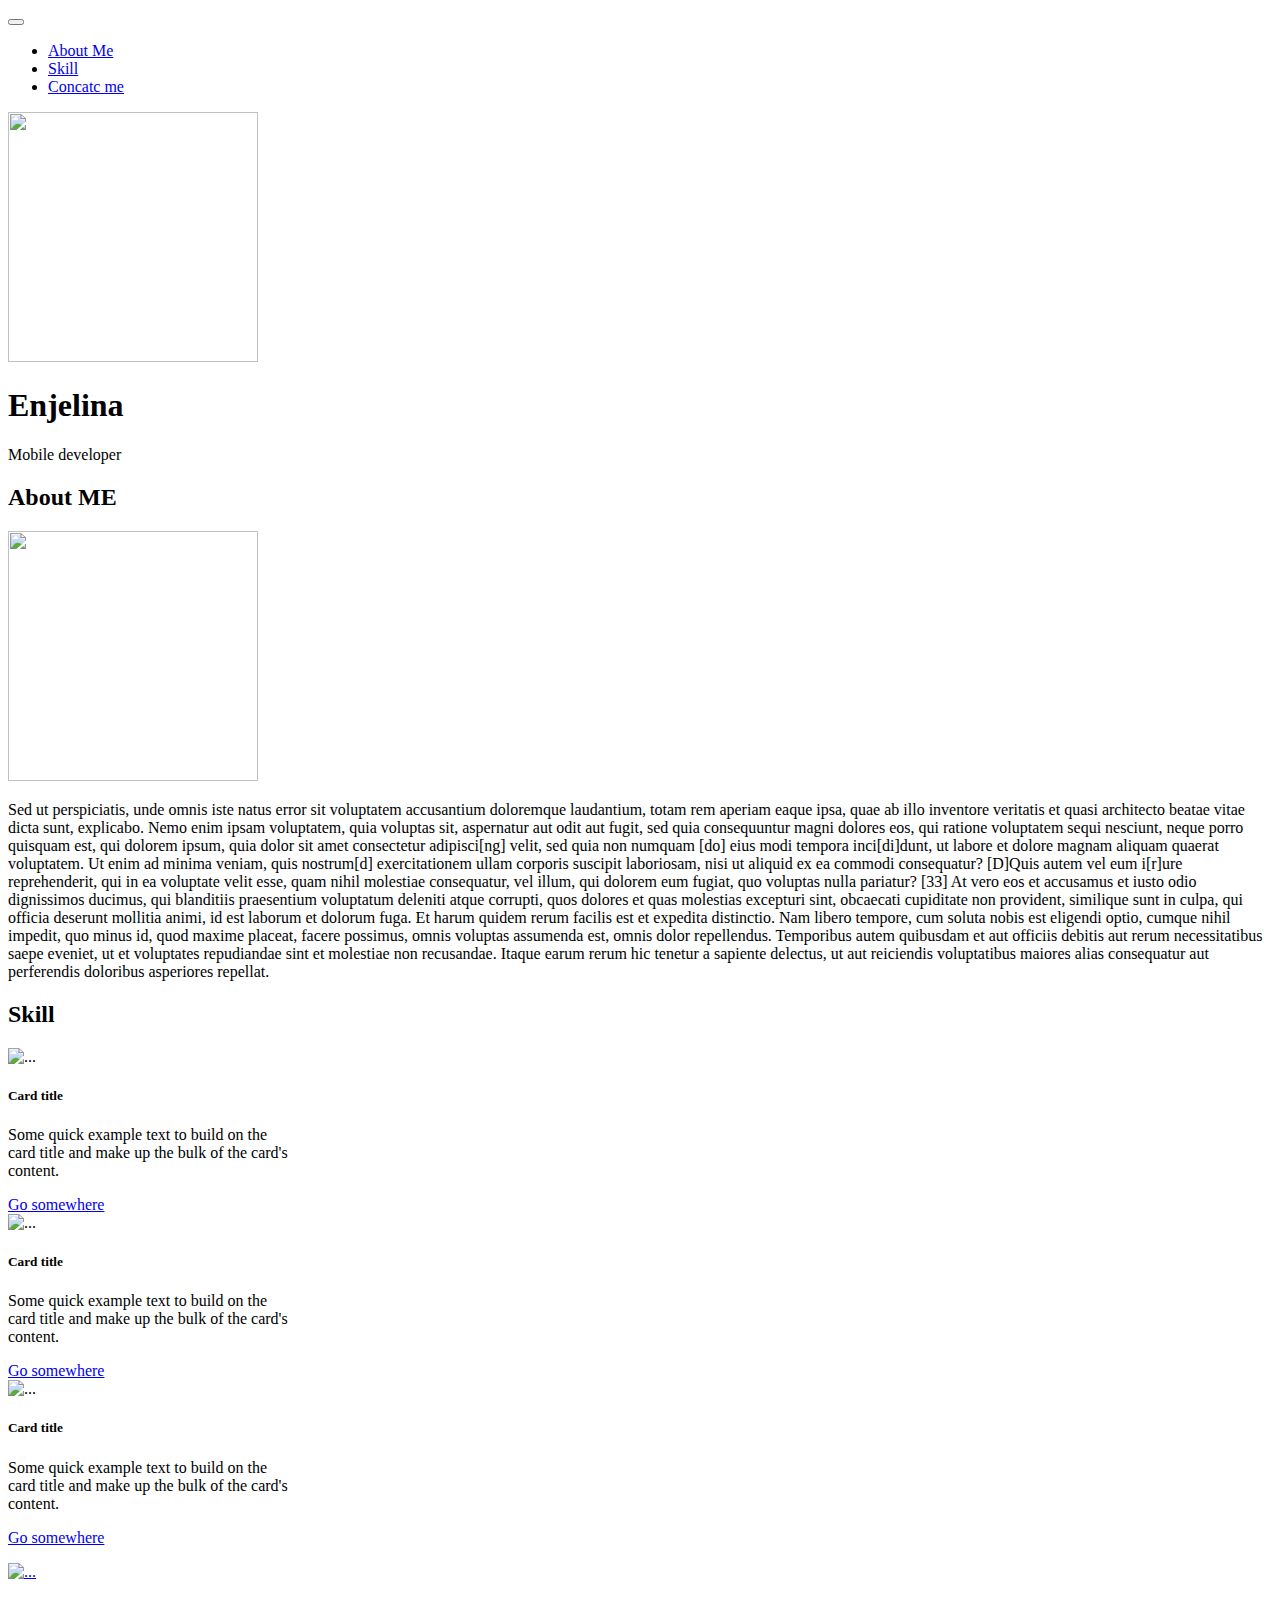
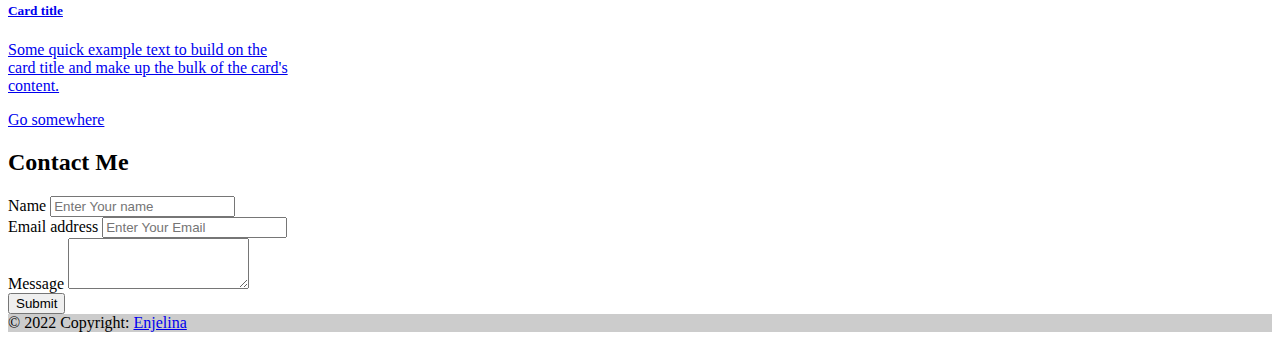
==== angel.html @ 494e5b5a "add bootstrap" ====
<!doctype html>
<html lang="en">
  <head>
    <meta charset="utf-8">
    <meta name="viewport" content="width=device-width, initial-scale=1">
    <title>Bootstrap demo</title>
    <link rel="preconnect" href="https://fonts.googleapis.com">
<link rel="preconnect" href="https://fonts.gstatic.com" crossorigin>
    <link rel="stylesheet" href="css/style-bootstrap.css">
    <link href="https://cdn.jsdelivr.net/npm/bootstrap@5.2.2/dist/css/bootstrap.min.css" rel="stylesheet" integrity="sha384-Zenh87qX5JnK2Jl0vWa8Ck2rdkQ2Bzep5IDxbcnCeuOxjzrPF/et3URy9Bv1WTRi" crossorigin="anonymous">
  </head>
  <body>
    <nav class="navbar navbar-expand-lg bg-light shadow p-3 mb-5 bg-body rounded sticky-top">
        <div class="container-fluid">

          <button class="navbar-toggler" type="button" data-bs-toggle="collapse" data-bs-target="#navbarNav" aria-controls="navbarNav" aria-expanded="false" aria-label="Toggle navigation">
            <span class="navbar-toggler-icon"></span>
          </button>
          <div class="collapse navbar-collapse" id="navbarNav">
            <ul class="navbar-nav mx-auto ">
              <li class="nav-item">
                <a class="nav-link active fw-bold text-dark" aria-current="page" href="#aboutme">About Me</a>
              </li>
              <li class="nav-item">
                <a class="nav-link fw-bold text-dark " href="#skill">Skill</a>
              </li>
              <li class="nav-item">
                <a class="nav-link fw-bold text-dark" href="#contactme">Concatc me</a>
              </li>
            </ul>
          </div>
        </div>
      </nav>

      <!-- Profile  -->

      <div id="hero"class="container d-flex flex-column mb-3 align-items-center justify-content-center ">
        <img src="assets/image/image-hero.jpeg" class="profile rounded-circle" alt="">
        <style>
          img {
            width: 250px;
            height: 250px;
            object-fit: cover;
          }
        </style>
        <h1 class="name-title">Enjelina</h1>
        <P class="sub-title">Mobile developer </P>
        <i class="bi bi-arrow-down"></i>

      </div>
      <!-- About me -->

      <div id="aboutme" class="container mb-5">
        <h2 class="text-center mb-4">About ME</h2>
        <div class="row">
            <div class="col-6">
                <img src="assets/image/image-about.jpeg" class="shadow rounded w-100" alt="">
            </div>
            <div class="col-6">
                <p class="text-about text-secondary lh-lg">Sed ut perspiciatis, unde omnis iste natus error sit voluptatem accusantium doloremque laudantium, totam rem aperiam eaque ipsa, quae ab illo inventore veritatis et quasi architecto beatae vitae dicta sunt, explicabo. Nemo enim ipsam voluptatem, quia voluptas sit, aspernatur aut odit aut fugit, sed quia consequuntur magni dolores eos, qui ratione voluptatem sequi nesciunt, neque porro quisquam est, qui dolorem ipsum, quia dolor sit amet consectetur adipisci[ng] velit, sed quia non numquam [do] eius modi tempora inci[di]dunt, ut labore et dolore magnam aliquam quaerat voluptatem. Ut enim ad minima veniam, quis nostrum[d] exercitationem ullam corporis suscipit laboriosam, nisi ut aliquid ex ea commodi consequatur? [D]Quis autem vel eum i[r]ure reprehenderit, qui in ea voluptate velit esse, quam nihil molestiae consequatur, vel illum, qui dolorem eum fugiat, quo voluptas nulla pariatur? [33] At vero eos et accusamus et iusto odio dignissimos ducimus, qui blanditiis praesentium voluptatum deleniti atque corrupti, quos dolores et quas molestias excepturi sint, obcaecati cupiditate non provident, similique sunt in culpa, qui officia deserunt mollitia animi, id est laborum et dolorum fuga. Et harum quidem rerum facilis est et expedita distinctio. Nam libero tempore, cum soluta nobis est eligendi optio, cumque nihil impedit, quo minus id, quod maxime placeat, facere possimus, omnis voluptas assumenda est, omnis dolor repellendus. Temporibus autem quibusdam et aut officiis debitis aut rerum necessitatibus saepe eveniet, ut et voluptates repudiandae sint et molestiae non recusandae. Itaque earum rerum hic tenetur a sapiente delectus, ut aut reiciendis voluptatibus maiores alias consequatur aut perferendis doloribus asperiores repellat.</p>
            </div>


        </div>
        </div>

        <!-- Skill -->
        <div id="skill" class="container mb-5">
        <h2 class="text-center mb-4">Skill</h2>
        <div class="row">
            <div class="col-3">
                <div class="card" style="width: 18rem;">
                    <img src="assets/image/about-1.jpg" class="card-img-top" alt="...">
                    <div class="card-body">
                      <h5 class="card-title">Card title</h5>
                      <p class="card-text">Some quick example text to build on the card title and make up the bulk of the card's content.</p>
                      <a href="#" class="btn btn-primary w-100">Go somewhere</a>
                    </div>
                  </div>

            </div>
            <div class="col-3">
                <div class="card" style="width: 18rem;">
                    <img src="assets/image/about-2.jpg" class="card-img-top" alt="...">
                    <div class="card-body">
                      <h5 class="card-title">Card title</h5>
                      <p class="card-text">Some quick example text to build on the card title and make up the bulk of the card's content.</p>
                      <a href="#" class="btn btn-primary w-100">Go somewhere</a>
                    </div>
                  </div>

            </div>
            <div class="col-3">
                <div class="card" style="width: 18rem;">
                    <img src="assets/image/about-3.jpg" class="card-img-top" alt="...">
                    <div class="card-body">
                      <h5 class="card-title">Card title</h5>
                      <p class="card-text">Some quick example text to build on the card title and make up the bulk of the card's content.</p>
                      <a href="#" class="btn btn-primary w-100">Go somewhere</a>
                    </div>
                  </div>

            </div>
            <div class="col-3">
                <div class="card" style="width: 18rem;">
            <p><a href="https://www.instagram.com/invites/contact/?i=vnnsjhcjiy3e&utm_content=5bcdmji" https://www.instagram.com/invites/contact/?i=vnnsjhcjiy3e&utm_content=5bcdmji </p>
                    <img src="assets/image/about-4.jpg" class="card-img-top" alt="...">
                    <div class="card-body">
                      <h5 class="card-title">Card title</h5>
                      <p class="card-text">Some quick example text to build on the card title and make up the bulk of the card's content.</p>
                      <a href="#" class="btn btn-primary w-100">Go somewhere</a>
                    </div>
                  </div>

            </div>
        </div>
    </div>

    <!-- Contact me -->
    <div id="contactme" class="container mb-5">
        <h2 class="text-center mb-4">Contact Me</h2>
        <h2 class="text-center "Contact ></h2>
        <div class="mb-3">
            <label for="exampleFormControlInput1" class="form-label">Name</label>
            <input type="Name" class="form-control" id="exampleFormControlInput1" placeholder="Enter Your name">
          </div>
          <div class="mb-3">
            <label for="exampleFormControlInput1" class="form-label">Email address</label>
            <input type="email" class="form-control" id="exampleFormControlInput1" placeholder="Enter Your Email">
          </div>
          <div class="mb-3">
            <label for="exampleFormControlTextarea1" class="form-label">Message</label>
            <textarea class="form-control" id="exampleFormControlTextarea1" rows="3"></textarea>
          </div>
          <button type="button" class="btn btn-primary w-100">Submit</button>
    </div>
      <!-- Footer -->
  <div class="text-center p-3" style="background-color: rgba(0, 0, 0, 0.2);">
    © 2022 Copyright:
    <a class="text-dark" href="https://www.instagram.com/invites/contact/?i=vnnsjhcjiy3e&utm_content=5bcdmji">Enjelina</a>
  </div>
  <!-- Footer -->
  </body>
</html>
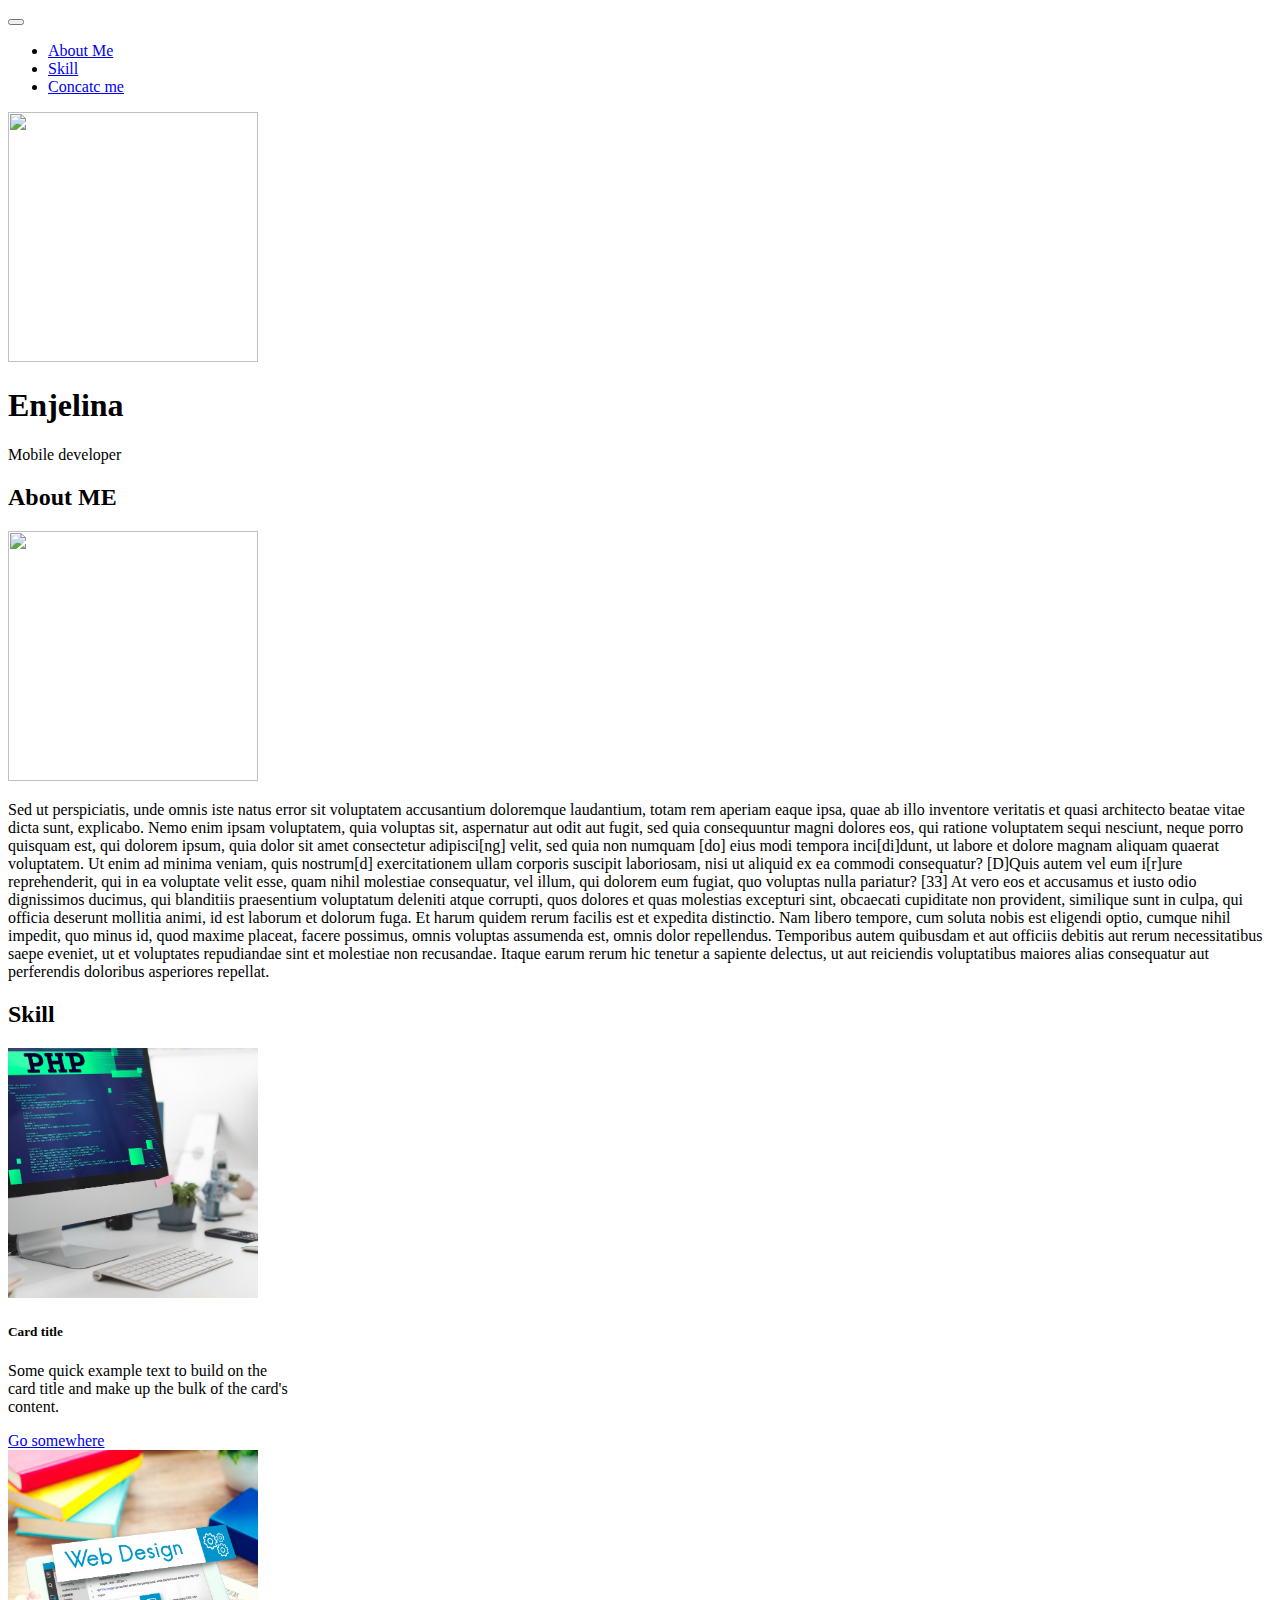
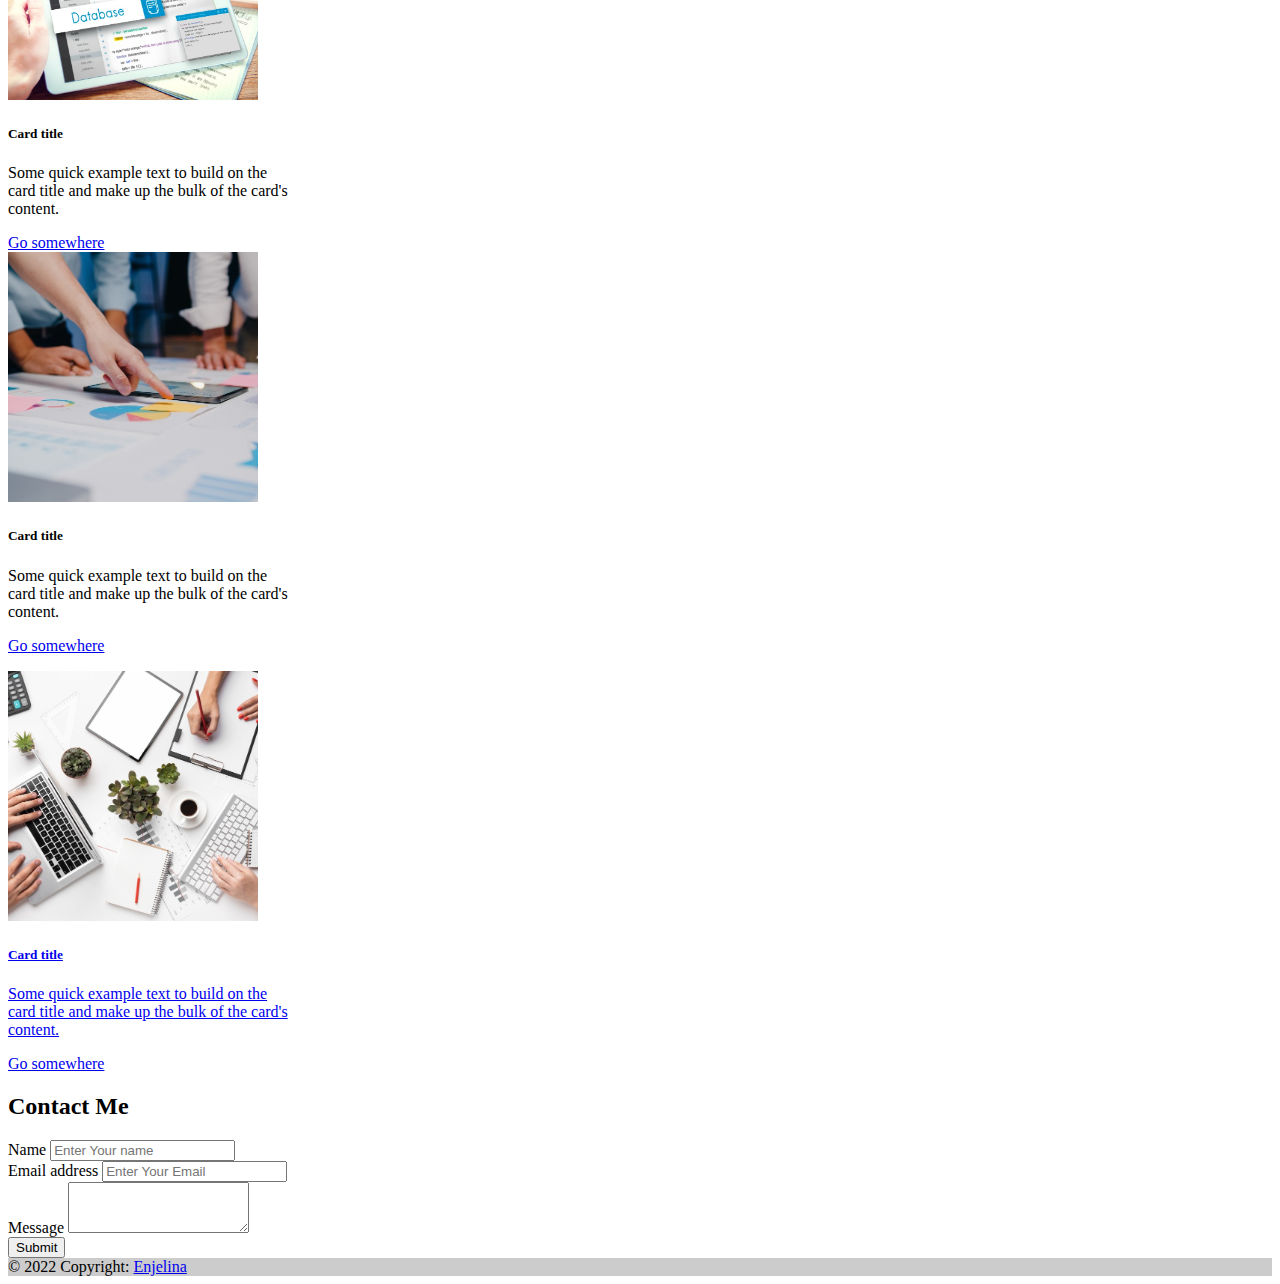
==== commit 62d7b699: "add style.css" ====
--- a/angel.html
+++ b/angel.html
@@ -70,7 +70,7 @@
         <div class="row">
             <div class="col-3">
                 <div class="card" style="width: 18rem;">
-                    <img src="assets/image/about-1.jpg" class="card-img-top" alt="...">
+                    <img src="assets/image/about-1.jpeg" class="card-img-top" alt="...">
                     <div class="card-body">
                       <h5 class="card-title">Card title</h5>
                       <p class="card-text">Some quick example text to build on the card title and make up the bulk of the card's content.</p>
@@ -81,7 +81,7 @@
             </div>
             <div class="col-3">
                 <div class="card" style="width: 18rem;">
-                    <img src="assets/image/about-2.jpg" class="card-img-top" alt="...">
+                    <img src="assets/image/about-2.jpeg" class="card-img-top" alt="...">
                     <div class="card-body">
                       <h5 class="card-title">Card title</h5>
                       <p class="card-text">Some quick example text to build on the card title and make up the bulk of the card's content.</p>
@@ -92,7 +92,7 @@
             </div>
             <div class="col-3">
                 <div class="card" style="width: 18rem;">
-                    <img src="assets/image/about-3.jpg" class="card-img-top" alt="...">
+                    <img src="assets/image/about-3.jpeg" class="card-img-top" alt="...">
                     <div class="card-body">
                       <h5 class="card-title">Card title</h5>
                       <p class="card-text">Some quick example text to build on the card title and make up the bulk of the card's content.</p>
@@ -104,7 +104,7 @@
             <div class="col-3">
                 <div class="card" style="width: 18rem;">
             <p><a href="https://www.instagram.com/invites/contact/?i=vnnsjhcjiy3e&utm_content=5bcdmji" https://www.instagram.com/invites/contact/?i=vnnsjhcjiy3e&utm_content=5bcdmji </p>
-                    <img src="assets/image/about-4.jpg" class="card-img-top" alt="...">
+                    <img src="assets/image/about-4.jpeg" class="card-img-top" alt="...">
                     <div class="card-body">
                       <h5 class="card-title">Card title</h5>
                       <p class="card-text">Some quick example text to build on the card title and make up the bulk of the card's content.</p>
